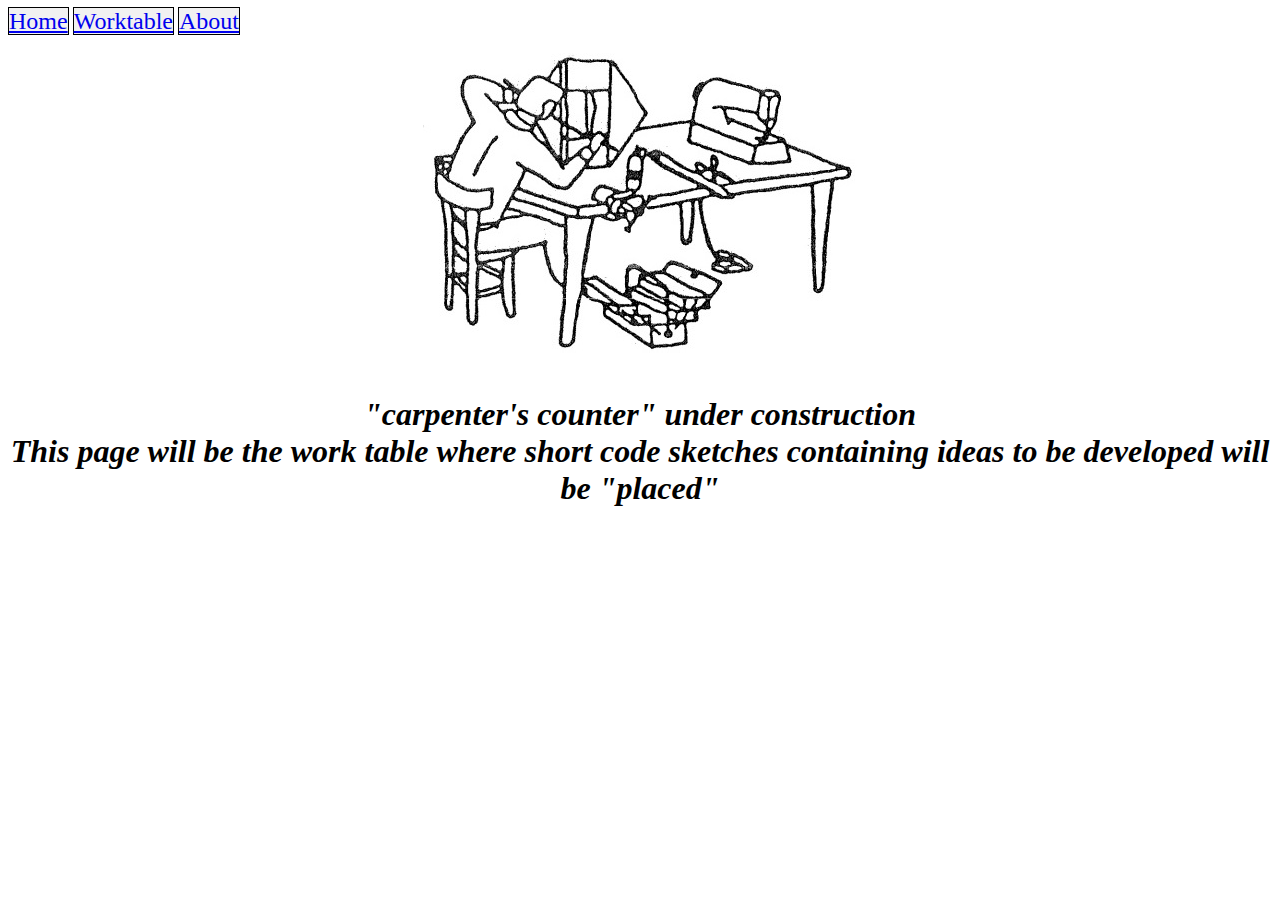
==== BynaryWingsPage2.html @ 3ad254ea "commit iniziale per la pubblicazione" ====
<!DOCTYPE html>
<html lang="en">
<head>
  <meta charset="UTF-8">
  <title>Binary wings</title>
<style>
.ul1 {
  list-style-type: none;
  margin: 0;
  padding: 0;
}
.li1 {
  display: inline;
}
.nav {
width: 10px;
background-color: #f1f1f1;
border: 1px solid black;
font-size: 24px
}
</style>

</head>


<body style="background-color:#ffffff">

<ul class="ul1">
  <li class="li1 nav"><a href="index.html">Home</a></li>
  <li class="li1 nav"><a href="#Worktable">Worktable</a></li>
  <li class="li1 nav"><a href="BynaryWingsPage3.html">About</a></li>
</ul>
<br>
 <div align = "center">
  <img src="images/onthetable.jpg"  alt="" />
 </div>
 
<br>
<div align = "center">
 
 <h1><i>
"carpenter's counter" under construction
 <br>
 This page will be the work table where short code sketches containing ideas to be developed will be "placed"
 </i></h1>

</div>

</body>
</html>
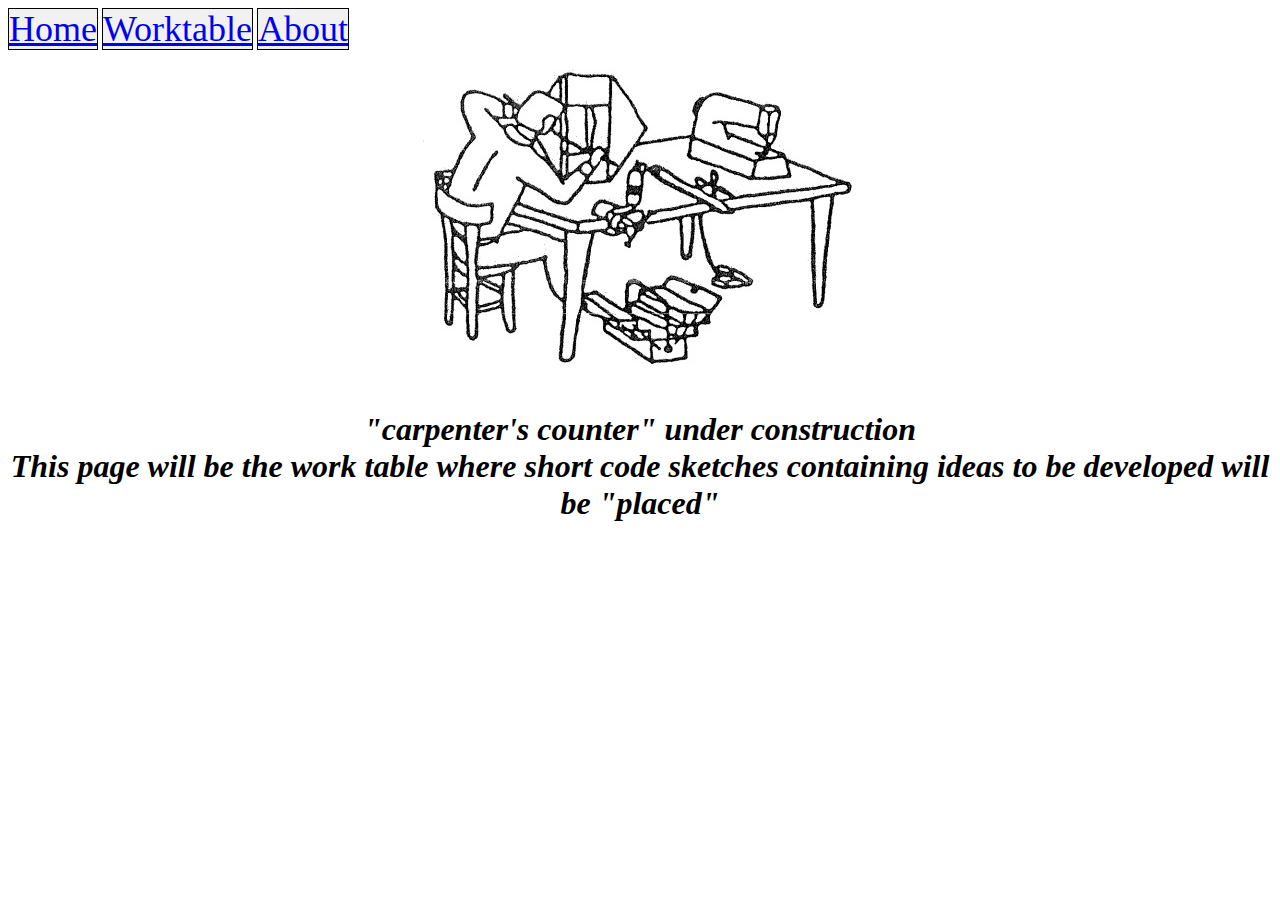
==== commit 257d1487: "CAMBIAMENTI IMPORTANTI" ====
--- a/BynaryWingsPage2.html
+++ b/BynaryWingsPage2.html
@@ -16,7 +16,7 @@
 width: 10px;
 background-color: #f1f1f1;
 border: 1px solid black;
-font-size: 24px
+font-size: 36px
 }
 </style>
 
